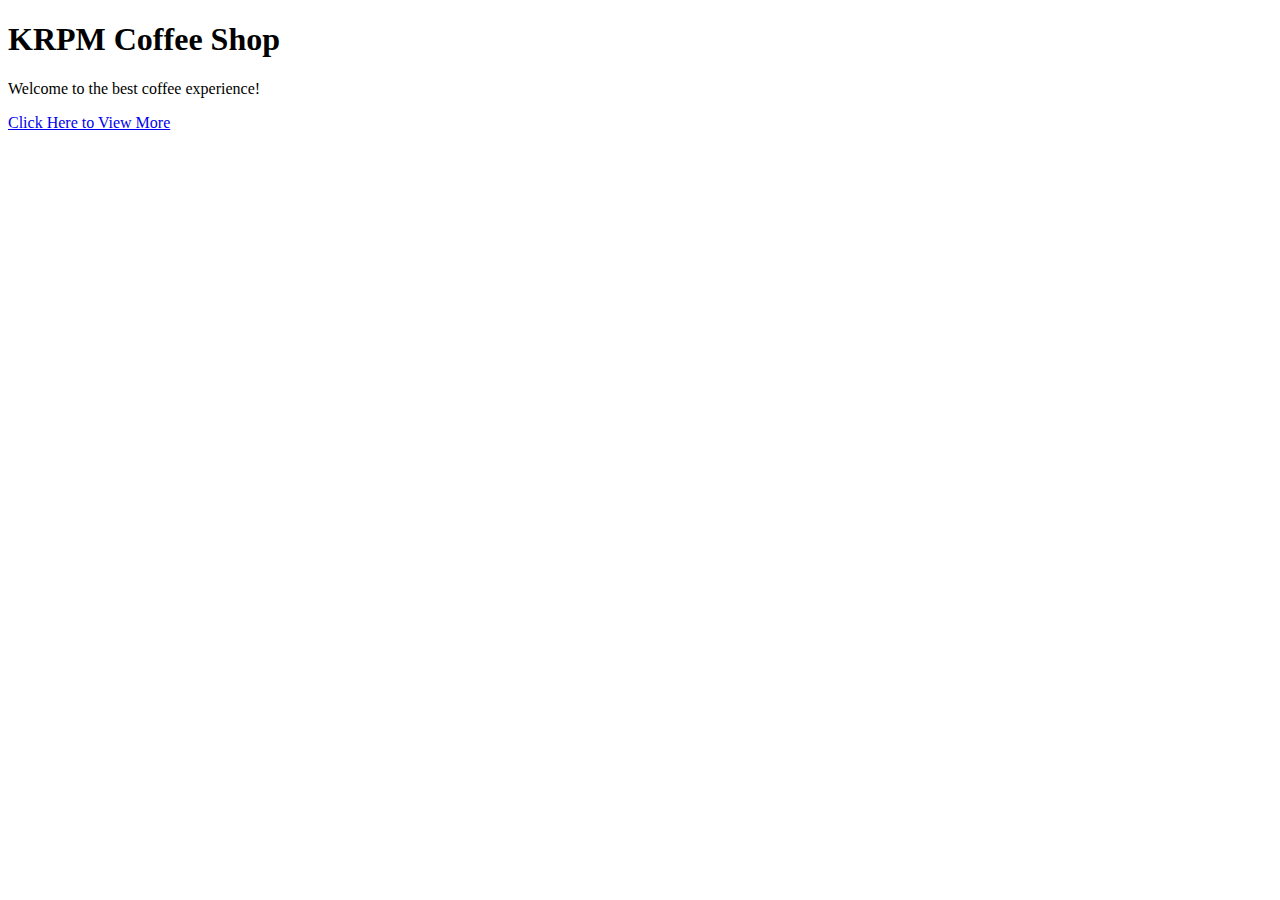
==== Pages/index.html @ 6cbb2d52 "yii" ====
<!DOCTYPE html>
<html lang="en">
<head>
    <meta charset="UTF-8">
    <meta name="viewport" content="width=device-width, initial-scale=1.0">
    <title>Welcome | KRPM Coffee Shop</title>
    <link rel="stylesheet" href="styles.css">
</head>
<body>

    <section class="welcome-section">
        <div class="welcome-content">
            <h1>KRPM Coffee Shop</h1>
            <p>Welcome to the best coffee experience!</p>
            <a href="Pages/home.html" class="view-more-btn">Click Here to View More</a>
        </div>
    </section>

</body>
</html>
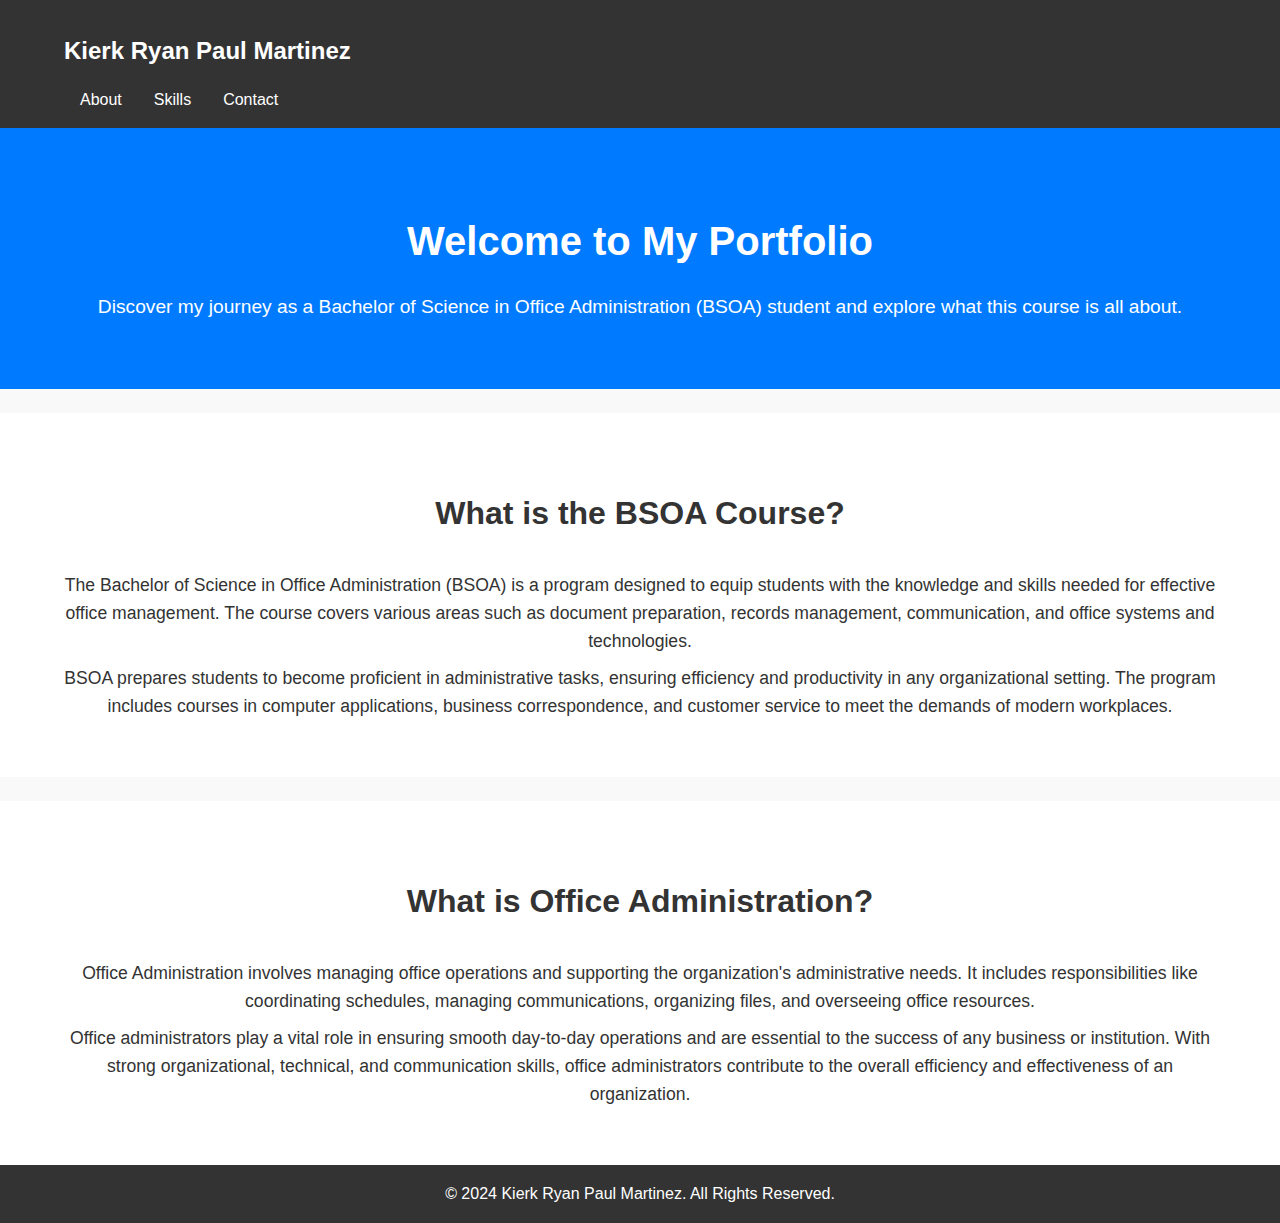
==== commit a1cf2792: "yes" ====
--- a/Pages/index.html
+++ b/Pages/index.html
@@ -3,18 +3,50 @@
 <head>
     <meta charset="UTF-8">
     <meta name="viewport" content="width=device-width, initial-scale=1.0">
-    <title>Welcome | KRPM Coffee Shop</title>
-    <link rel="stylesheet" href="styles.css">
+    <title>Home - Kierk Ryan Paul Martinez</title>
+    <link rel="stylesheet" href="css/styles.css">
 </head>
 <body>
+    <header class="navbar">
+        <div class="container">
+            <h1 class="logo">Kierk Ryan Paul Martinez</h1>
+            <nav>
+                <ul class="nav-links">
+                    <li><a href="about.html">About</a></li>
+                    <li><a href="skills.html">Skills</a></li>
+                    <li><a href="contact.html">Contact</a></li>
+                </ul>
+            </nav>
+        </div>
+    </header>
 
-    <section class="welcome-section">
-        <div class="welcome-content">
-            <h1>KRPM Coffee Shop</h1>
-            <p>Welcome to the best coffee experience!</p>
-            <a href="Pages/home.html" class="view-more-btn">Click Here to View More</a>
+    <section class="hero">
+        <div class="container">
+            <h2>Welcome to My Portfolio</h2>
+            <p>Discover my journey as a Bachelor of Science in Office Administration (BSOA) student and explore what this course is all about.</p>
         </div>
     </section>
 
+    <section class="bsoa">
+        <div class="container">
+            <h2>What is the BSOA Course?</h2>
+            <p>The Bachelor of Science in Office Administration (BSOA) is a program designed to equip students with the knowledge and skills needed for effective office management. The course covers various areas such as document preparation, records management, communication, and office systems and technologies.</p>
+            <p>BSOA prepares students to become proficient in administrative tasks, ensuring efficiency and productivity in any organizational setting. The program includes courses in computer applications, business correspondence, and customer service to meet the demands of modern workplaces.</p>
+        </div>
+    </section>
+
+    <section class="office-admin">
+        <div class="container">
+            <h2>What is Office Administration?</h2>
+            <p>Office Administration involves managing office operations and supporting the organization's administrative needs. It includes responsibilities like coordinating schedules, managing communications, organizing files, and overseeing office resources.</p>
+            <p>Office administrators play a vital role in ensuring smooth day-to-day operations and are essential to the success of any business or institution. With strong organizational, technical, and communication skills, office administrators contribute to the overall efficiency and effectiveness of an organization.</p>
+        </div>
+    </section>
+
+    <footer class="footer">
+        <div class="container">
+            <p>&copy; 2024 Kierk Ryan Paul Martinez. All Rights Reserved.</p>
+        </div>
+    </footer>
 </body>
 </html>
--- a/Pages/css/styles.css
+++ b/Pages/css/styles.css
@@ -0,0 +1,196 @@
+/* General Styles */
+body {
+    margin: 0;
+    font-family: Arial, sans-serif;
+    line-height: 1.6;
+    background: #f9f9f9;
+    color: #333;
+}
+
+.container {
+    width: 90%;
+    max-width: 1200px;
+    margin: 0 auto;
+}
+
+/* Navbar */
+.navbar {
+    background: #333;
+    color: #fff;
+    padding: 1em 0;
+    display: flex;
+    justify-content: space-between;
+    align-items: center;
+}
+
+.navbar .logo {
+    font-size: 1.5em;
+}
+
+.navbar nav ul {
+    list-style: none;
+    display: flex;
+    margin: 0;
+    padding: 0;
+}
+
+.navbar nav ul li {
+    margin: 0 1em;
+}
+
+.navbar nav ul li a {
+    color: #fff;
+    text-decoration: none;
+}
+
+.navbar nav ul li a:hover {
+    color: #007bff;
+}
+
+
+
+/* Section Styles */
+section {
+    padding: 3em 0;
+    text-align: center;
+}
+
+h2 {
+    font-size: 2em;
+    margin-bottom: 1em;
+}
+
+/* Footer */
+.footer {
+    background: #333;
+    color: #fff;
+    text-align: center;
+    padding: 1em 0;
+}
+
+.footer p {
+    margin: 0;
+}
+
+/* Social Media Links */
+.social-links {
+    margin-top: 1.5em;
+    text-align: center;
+}
+
+.social-link {
+    color: #333;
+    text-decoration: none;
+    margin: 0 1em;
+    font-size: 1.2em;
+    display: inline-block;
+}
+
+.social-link:hover {
+    color: #007bff; 
+}
+
+.social-link i {
+    margin-right: 0.5em; 
+}
+
+/* Skills Section */
+.skills-list {
+    display: flex;
+    flex-wrap: wrap;
+    justify-content: center;
+    gap: 2em;
+    margin-top: 2em;
+}
+
+.skill {
+    background: #fff;
+    border: 1px solid #ddd;
+    padding: 1.5em;
+    border-radius: 5px;
+    box-shadow: 0 2px 5px rgba(0, 0, 0, 0.1);
+    max-width: 300px;
+    text-align: left;
+}
+
+.skill h3 {
+    font-size: 1.5em;
+    margin-top: 0;
+    color: #007bff;
+}
+
+.skill p {
+    margin: 0.5em 0 0;
+}
+
+@media (max-width: 768px) {
+    .skills-list {
+        flex-direction: column;
+        gap: 1.5em;
+    }
+}
+
+/* Responsive Design */
+@media (max-width: 768px) {
+    .navbar nav ul {
+        flex-direction: column;
+        text-align: center;
+    }
+
+    .hero h2 {
+        font-size: 2em;
+    }
+
+    .hero p {
+        font-size: 1em;
+    }
+}
+
+
+.about-img {
+    width: 150px;
+    height: 150px;
+    border-radius: 50%; 
+    object-fit: cover; 
+}
+
+/* Hero Section */
+.hero {
+    background: #007bff;
+    color: #fff;
+    padding: 3em 0;
+    text-align: center;
+}
+
+.hero h2 {
+    font-size: 2.5em;
+    margin-bottom: 0.5em;
+}
+
+.hero p {
+    font-size: 1.2em;
+    line-height: 1.5;
+}
+
+/* Content Sections */
+.bsoa, .office-admin {
+    background: #f9f9f9;
+    padding: 3em 0;
+    text-align: center;
+    margin-top: 1.5em;
+}
+
+.bsoa h2, .office-admin h2 {
+    font-size: 2em;
+    margin-bottom: 1em;
+}
+
+.bsoa p, .office-admin p {
+    margin: 0.5em 0;
+    line-height: 1.6;
+    font-size: 1.1em;
+}
+
+.bsoa, .office-admin:nth-child(even) {
+    background: #ffffff; /* Alternating background for better visual separation */
+}
